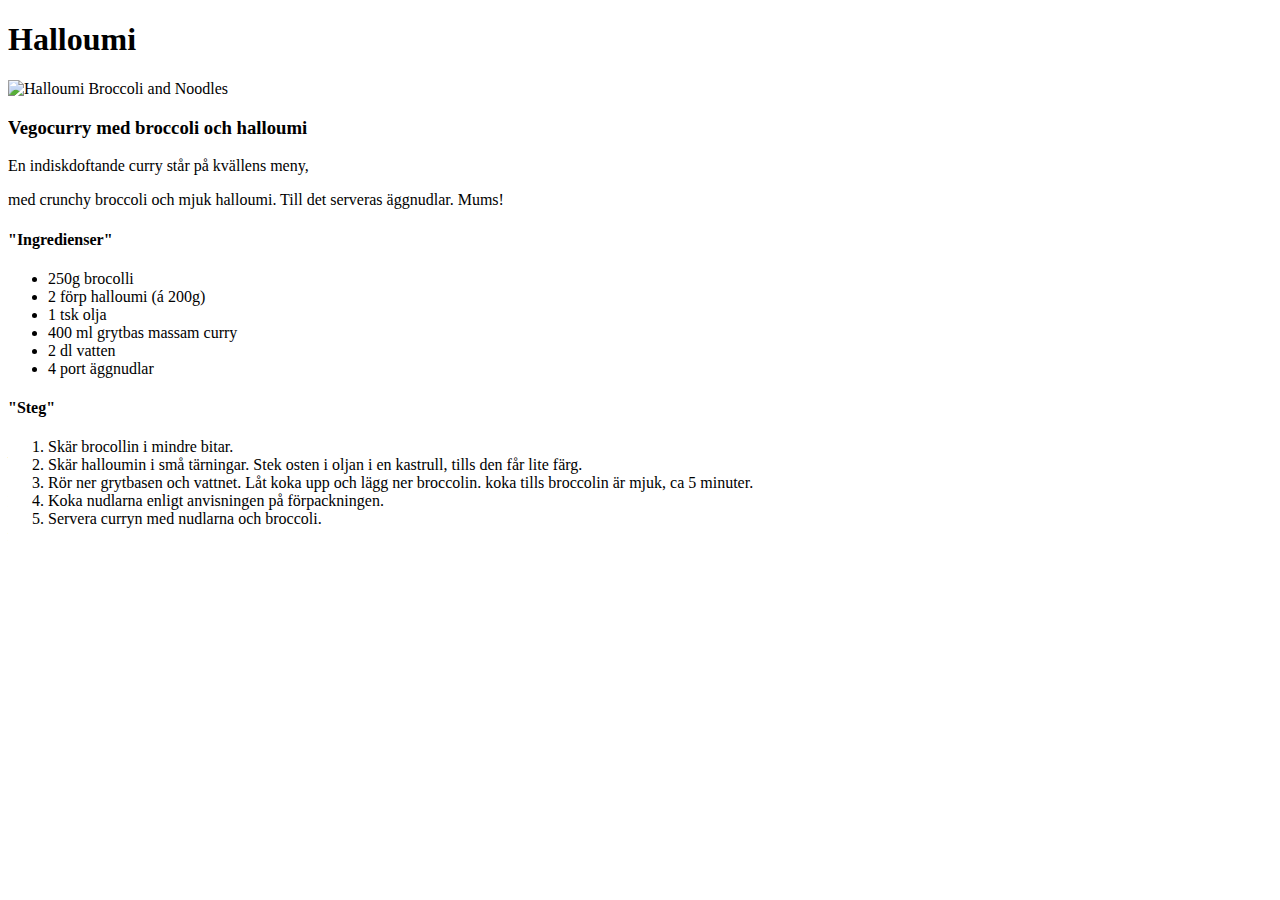
==== recipes/Halloumi.html @ d1394000 "Added Lasagna.html to recipes" ====
<!DOCTYPE html>
<html lang="en">
<head>
    <meta charset="UTF-8">
    <meta name="viewport" content="width=device-width, initial-scale=1.0">
    <title>Halloumi</title>
</head>
<body>
    <h1>Halloumi</h1>
    <img src="../img/vego.jpg"alt="Halloumi Broccoli and Noodles" width="500" height="350">
<h3>Vegocurry med broccoli och halloumi</h3>
<p>En indiskdoftande curry står på kvällens meny,</p>
<p>med crunchy broccoli och mjuk halloumi. Till det serveras äggnudlar. Mums!</p>
<h4>"Ingredienser"</h4>
<ul>
    <li>250g brocolli</li>
    <li>2 förp halloumi (á 200g)</li>
    <li>1 tsk olja</li>
    <li>400 ml grytbas massam curry</li>
    <li>2 dl vatten</li>
    <li>4 port äggnudlar</li>
</ul>
<h4>"Steg"</h4>
<ol>
    <li>Skär brocollin i mindre bitar.</li>
    <li>Skär halloumin i små tärningar. Stek osten i oljan i en kastrull, tills den får lite färg.</li>
    <li>Rör ner grytbasen och vattnet. Låt koka upp och lägg ner broccolin. koka tills broccolin är mjuk, ca 5 minuter.</li>
    <li>Koka nudlarna enligt anvisningen på förpackningen.</li>
    <li>Servera curryn med nudlarna och broccoli.</li>
</ol>
</body>
</html>
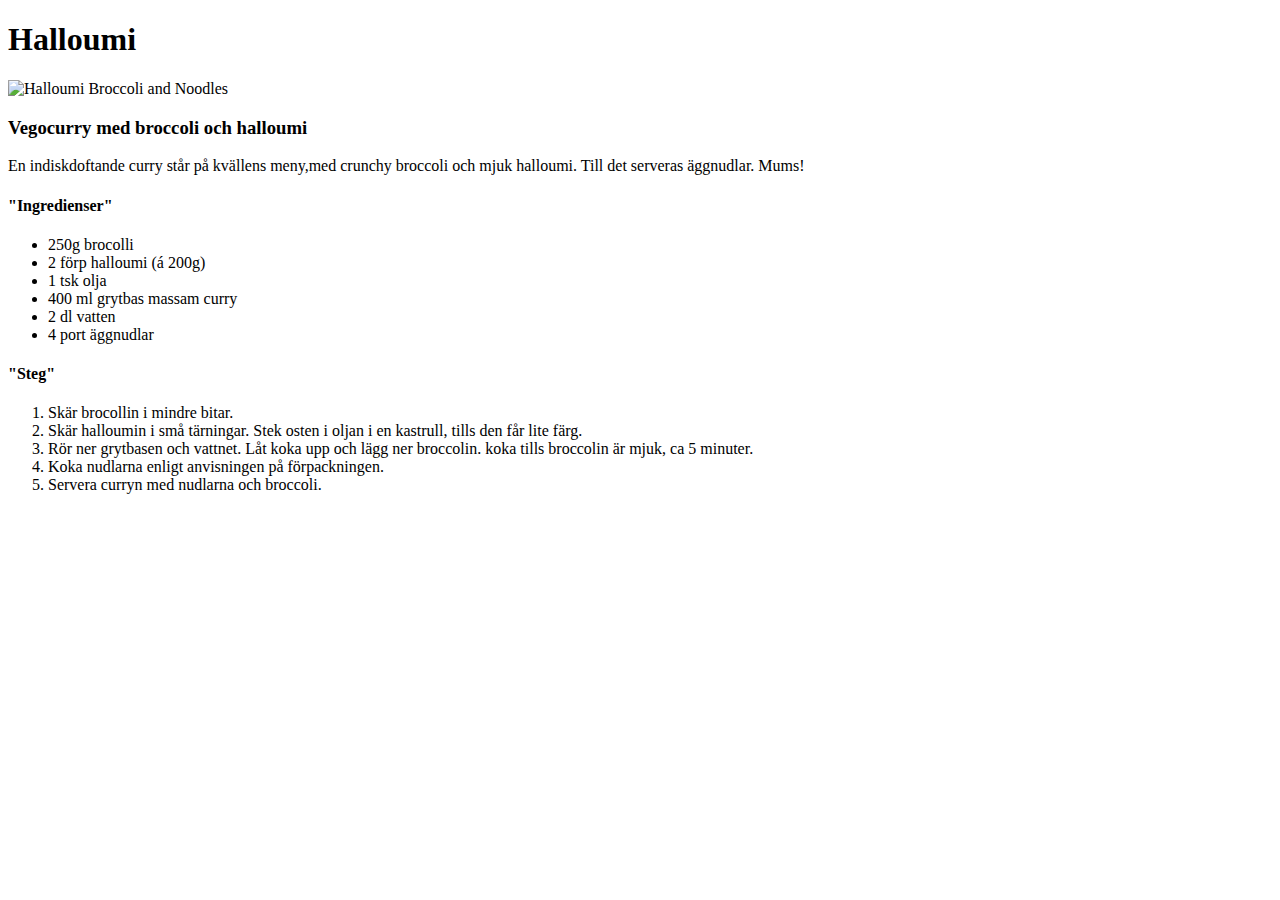
==== commit 34d79067: "Added styles.css and changed header looks" ====
--- a/recipes/Halloumi.html
+++ b/recipes/Halloumi.html
@@ -7,10 +7,10 @@
 </head>
 <body>
     <h1>Halloumi</h1>
-    <img src="../img/vego.jpg"alt="Halloumi Broccoli and Noodles" width="500" height="350">
+    <img src="../img/vego.jpg"alt="Halloumi Broccoli and Noodles" width="390" height="auto">
 <h3>Vegocurry med broccoli och halloumi</h3>
-<p>En indiskdoftande curry står på kvällens meny,</p>
-<p>med crunchy broccoli och mjuk halloumi. Till det serveras äggnudlar. Mums!</p>
+<p>En indiskdoftande curry står på kvällens meny,med crunchy broccoli och mjuk halloumi. Till det serveras äggnudlar. Mums!</p>
+
 <h4>"Ingredienser"</h4>
 <ul>
     <li>250g brocolli</li>
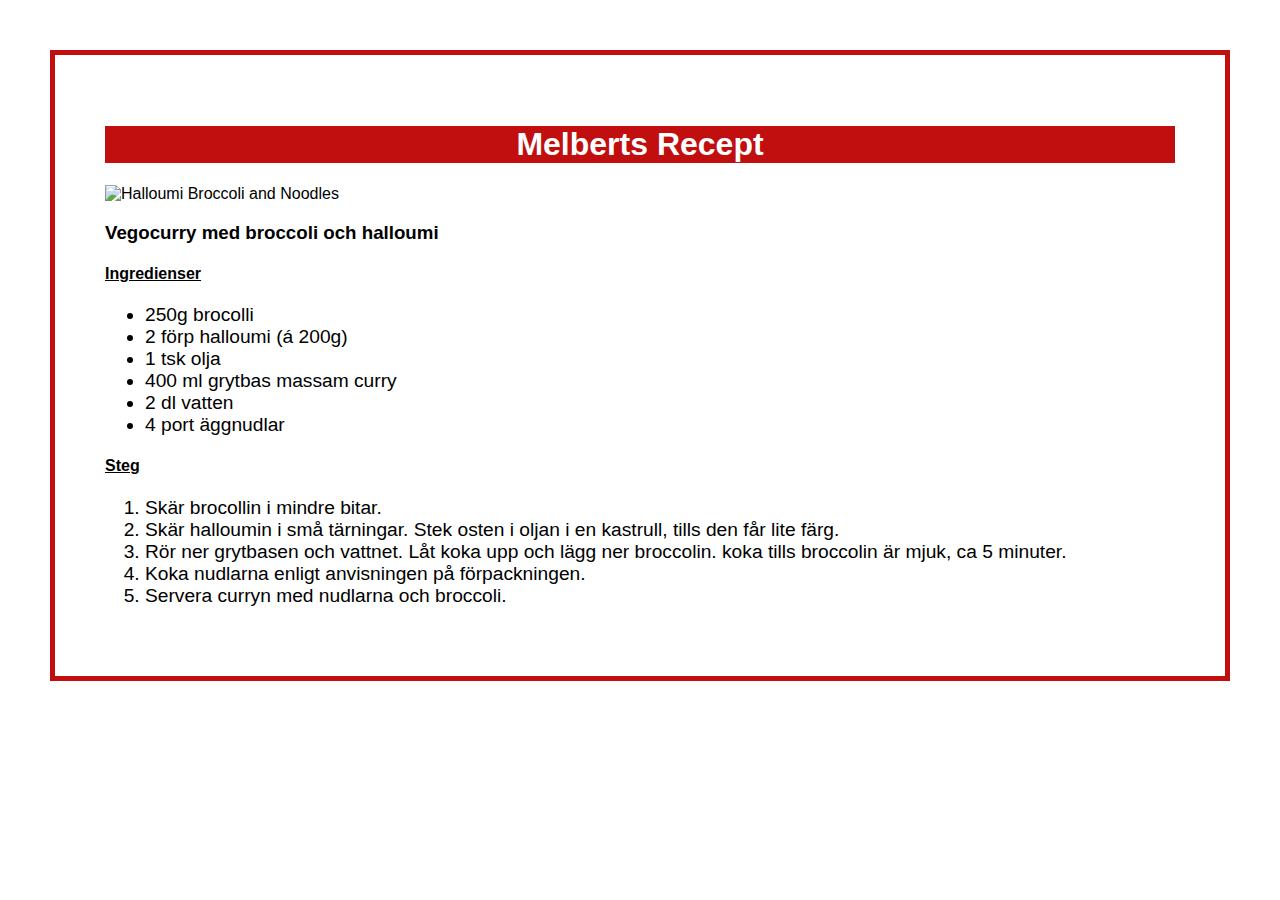
==== commit 2f961975: "Added border, Removed descriptions for recipes, Removed underline from links, Changed width for img" ====
--- a/recipes/Halloumi.html
+++ b/recipes/Halloumi.html
@@ -3,15 +3,15 @@
 <head>
     <meta charset="UTF-8">
     <meta name="viewport" content="width=device-width, initial-scale=1.0">
-    <title>Halloumi</title>
+    <title>Vegocurry med broccoli och halloumi</title>
+    <link rel="stylesheet" href="../styles.css">
 </head>
 <body>
-    <h1>Halloumi</h1>
-    <img src="../img/vego.jpg"alt="Halloumi Broccoli and Noodles" width="390" height="auto">
+    <h1>Melberts Recept</h1>
+    <img src="../img/vego.jpg"alt="Halloumi Broccoli and Noodles">
 <h3>Vegocurry med broccoli och halloumi</h3>
-<p>En indiskdoftande curry står på kvällens meny,med crunchy broccoli och mjuk halloumi. Till det serveras äggnudlar. Mums!</p>
 
-<h4>"Ingredienser"</h4>
+<h4>Ingredienser</h4>
 <ul>
     <li>250g brocolli</li>
     <li>2 förp halloumi (á 200g)</li>
@@ -20,7 +20,7 @@
     <li>2 dl vatten</li>
     <li>4 port äggnudlar</li>
 </ul>
-<h4>"Steg"</h4>
+<h4>Steg</h4>
 <ol>
     <li>Skär brocollin i mindre bitar.</li>
     <li>Skär halloumin i små tärningar. Stek osten i oljan i en kastrull, tills den får lite färg.</li>
--- a/styles.css
+++ b/styles.css
@@ -0,0 +1,36 @@
+* {
+    font-family: Verdana, Geneva, Tahoma, sans-serif;
+    body {
+        margin: 50px;
+        padding: 50px;
+        border: 5px solid #bd0000f1;
+        }
+}
+
+img {
+    width: 688px
+}
+
+h1 {
+    background-color: #bd0000f1;
+    color: white;
+    font-size: 40;
+    font-weight: bold;
+    text-align: center;
+}
+   
+ul,
+ol {
+    font-size: 120%;
+}
+
+h4 {
+    text-decoration: underline;
+}
+
+a {
+    
+    text-decoration: none;
+    line-height: 2;
+}
+
